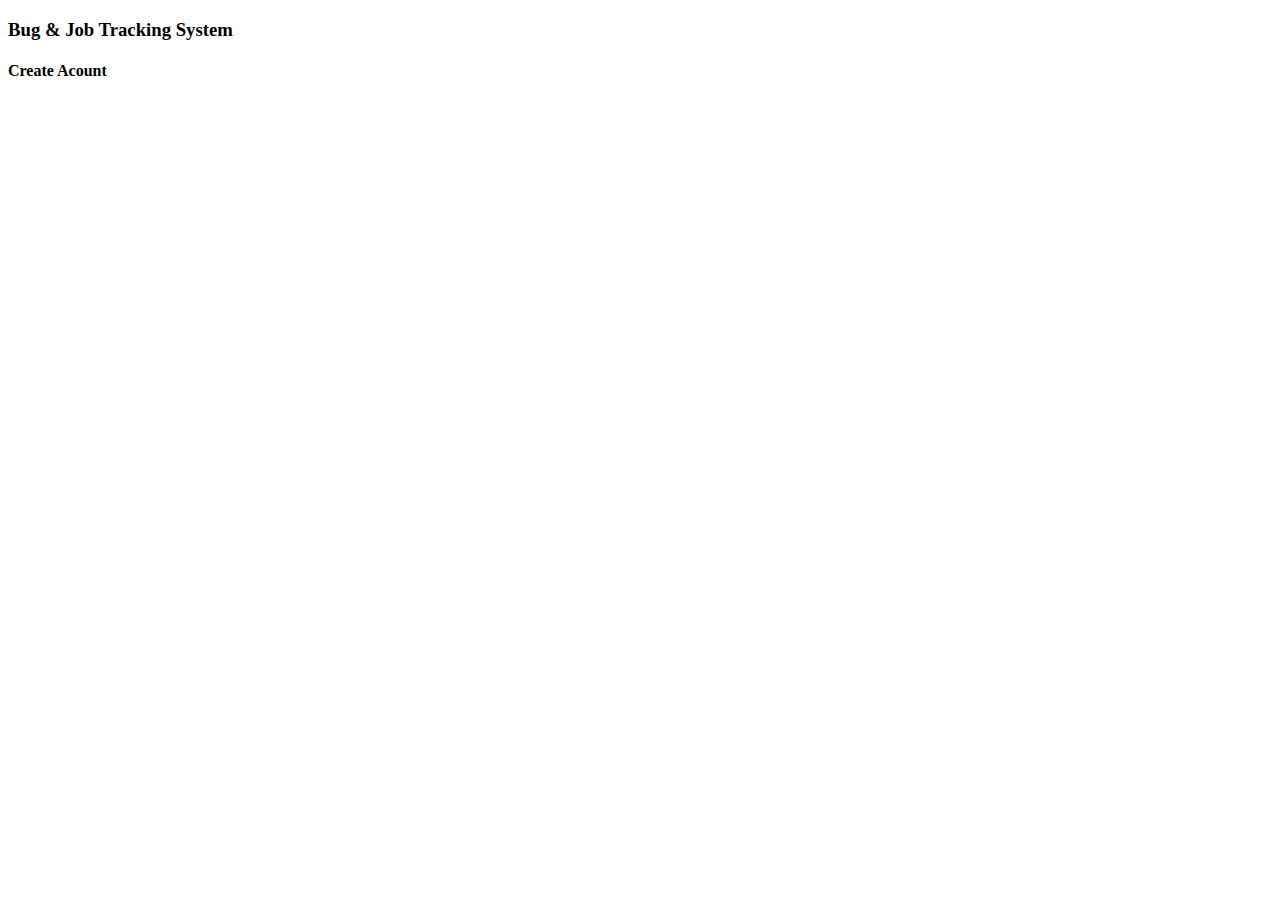
==== BJTS.html @ acad1e12 "course work INS, 2015/2016" ====
<!DOCTYPE html>
<html lang="en">
<head>
    <meta charset="UTF-8">
    <title>Bug and Job Tracking System</title>
</head>
<body>

<header>

    <h3>Bug & Job Tracking System</h3>
</header>

<section>
    <form>
        <h4>Create Acount</h4>
        


    </form>
</section>

</body>
</html>
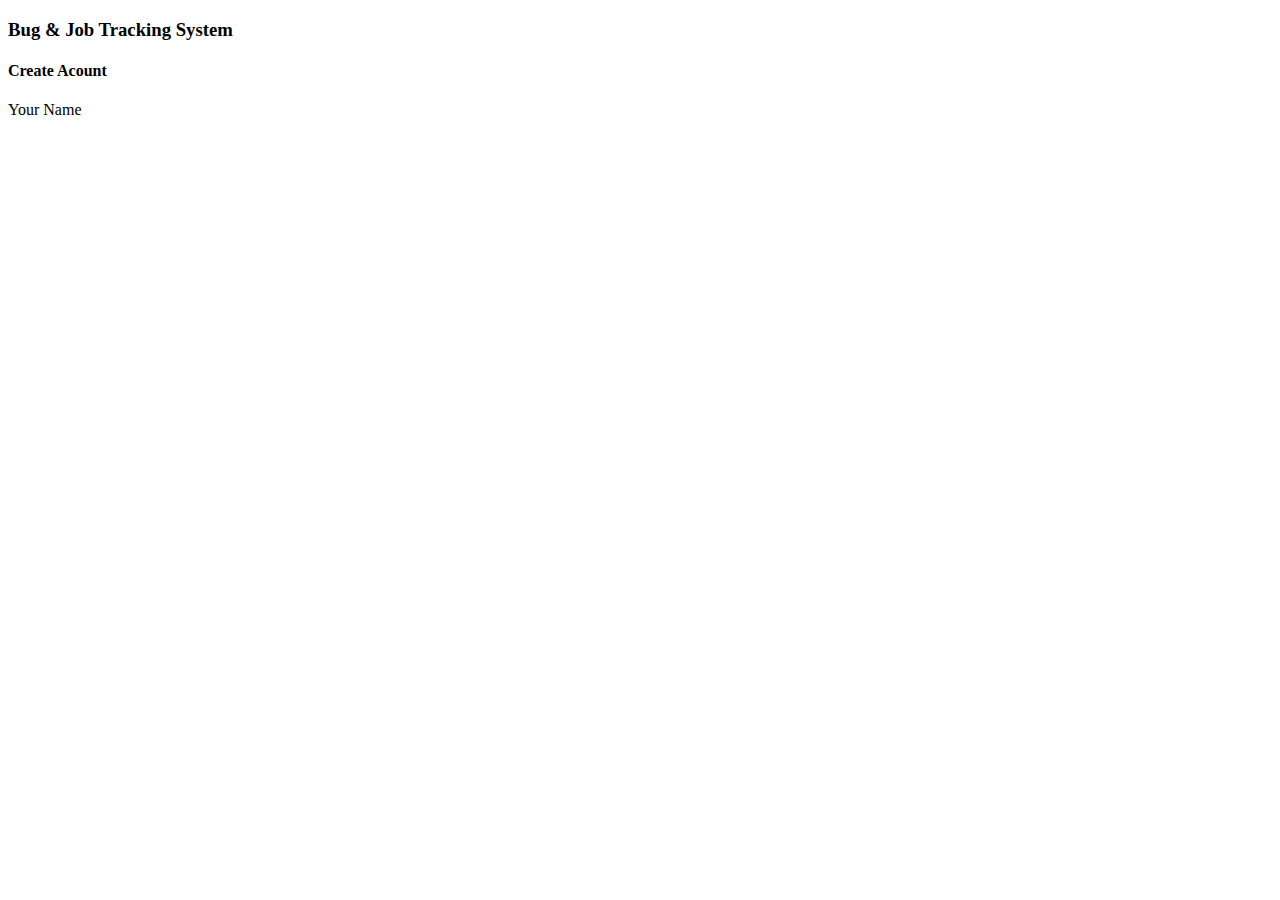
==== commit aac0021c: "user registeration form" ====
--- a/BJTS.html
+++ b/BJTS.html
@@ -14,7 +14,8 @@
 <section>
     <form>
         <h4>Create Acount</h4>
-        
+        <lable for="name">Your Name</lable>
+
 
 
     </form>
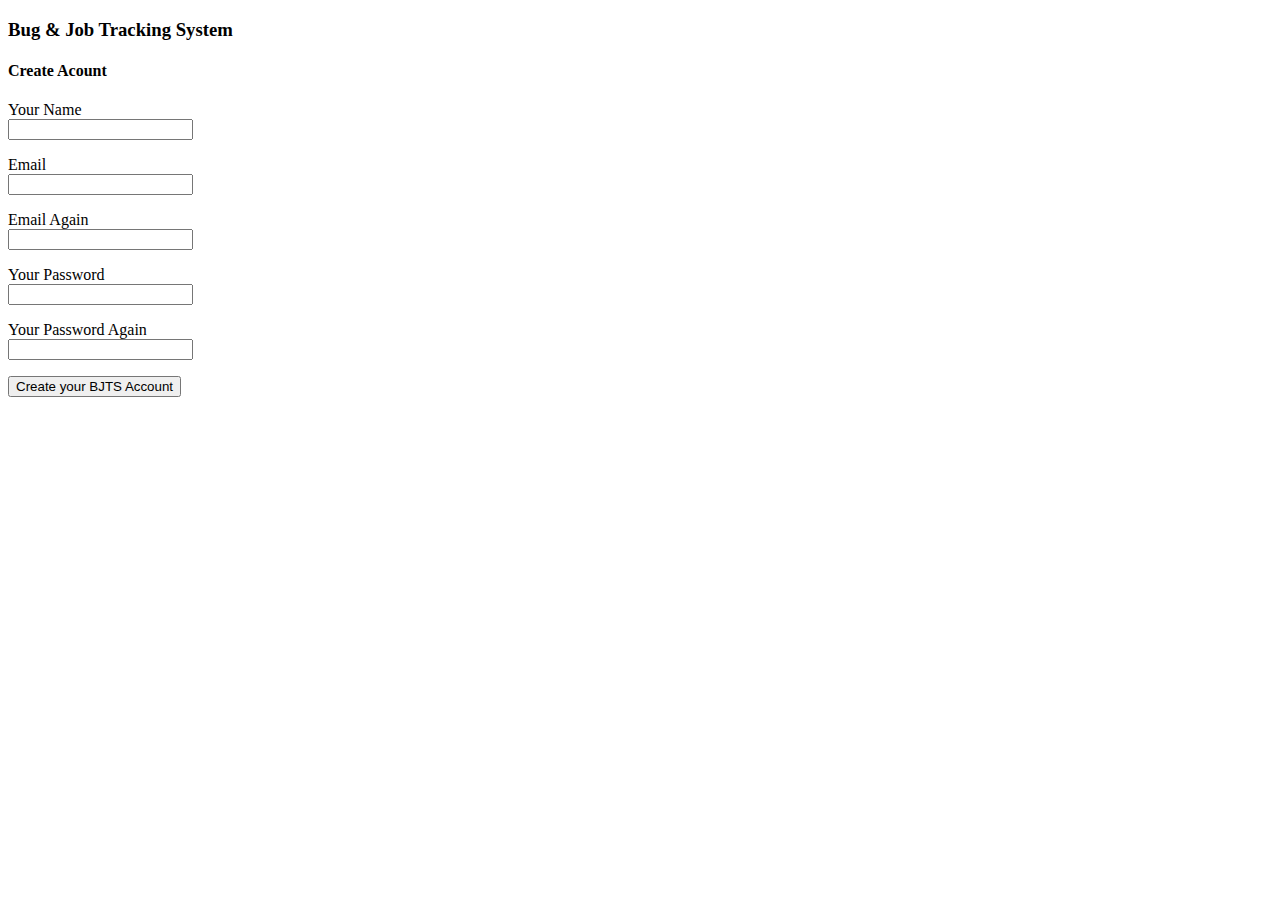
==== commit 2b3faf6c: "user registeration form done(html)" ====
--- a/BJTS.html
+++ b/BJTS.html
@@ -14,9 +14,24 @@
 <section>
     <form>
         <h4>Create Acount</h4>
-        <lable for="name">Your Name</lable>
+        <lable for="username">Your Name</lable><br/>
+        <input type="text" name="username"/>
+        <p></p>
+        <lable for="Email">Email</lable><br/>
+        <input type="email" name="Email"/>
+        <p></p>
 
+        <lable for="Email">Email Again</lable><br/>
+        <input type="email" name="Email"/>
+        <p></p>
+        <lable for="password">Your Password</lable><br/>
+        <input type="password" name="Email"/>
+        <p></p>
+        <lable for="password">Your Password Again</lable><br/>
+        <input type="password" name="Email"/>
+        <p></p>
 
+        <input type="submit" Value="Create your BJTS Account"/>
 
     </form>
 </section>
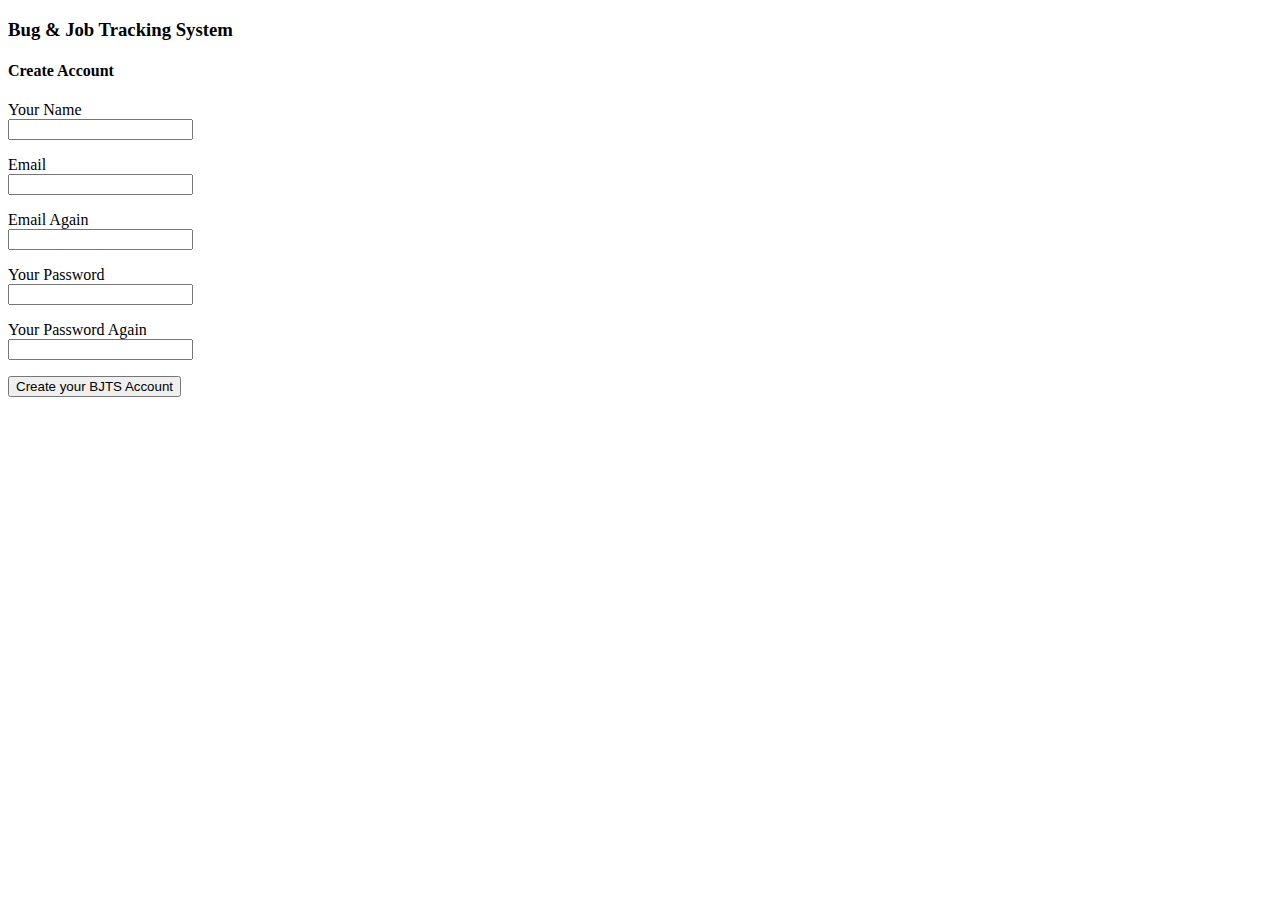
==== commit a2025076: "user registeration form done(html)" ====
--- a/BJTS.html
+++ b/BJTS.html
@@ -13,7 +13,7 @@
 
 <section>
     <form>
-        <h4>Create Acount</h4>
+        <h4>Create Account</h4>
         <lable for="username">Your Name</lable><br/>
         <input type="text" name="username"/>
         <p></p>
